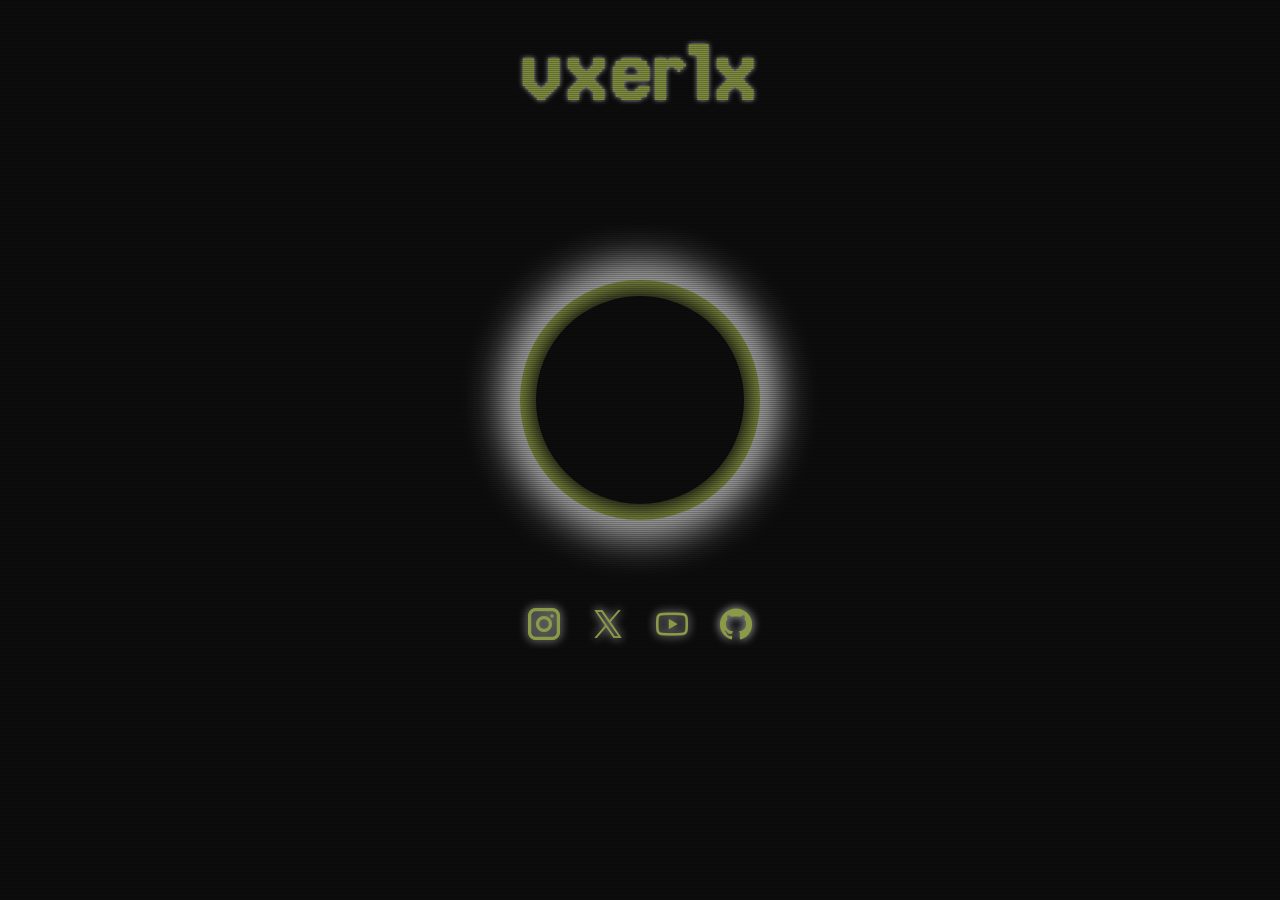
==== index.html @ dcc8ad3f "Create index.html" ====
<!DOCTYPE html>
<html lang="en">
<head>
    <meta charset="UTF-8">
    <meta name="viewport" content="width=device-width, initial-scale=1.0">
    <title>vxer1x</title>
    <link rel="stylesheet" href="style.css">
</head>
<body>
    <div class="sys">
        <h1 class="title">vxer1x</h1>
    
        <div class="eclipse">
            <div class="sun">
                <div class="moon"></div>
            </div>
        </div>

        <div class="contact_list">
            <a href=""><img src="img/instagram.png" alt="instagram" ></a>
            <a href=""><img src="img/twitter.png" alt="x" ></a>
            <a href=""><img src="img/youtube.png" alt="youtube" ></a>
            <a href=""><img src="img/github.png" alt="github" ></a>
        </div>

        
    </div>

    <div class="panel"></div>
</body>
</html>
---- style.css ----
@import url('https://fonts.googleapis.com/css2?family=Jersey+20&display=swap');

html, body {
    overflow-x: hidden;
}

body
{
    background-color: #0F0E0E;

    display: flex;
    justify-content: center;
}

.sys
{
    padding-bottom: 10vh;
    margin-left: 10rem;
    margin-right: 10rem;
}

.panel
{
    position: absolute;
    top: 0;
    left: 0;
    width: 100vw;
    height: 100vh;
    background: repeating-linear-gradient(0deg, rgba(0, 0, 0, 0.386) 3px, rgba(255, 0, 0, 0) 5px)
}

.title
{
    color: #8B9A46;
    font-family: "Jersey 20", sans-serif;
    font-weight: 400;
    font-size: 6rem;
    text-shadow: 0 0 5px #C8C8C8;

    margin-top: 1rem;
}

.eclipse
{
    margin-top: 10rem;
}

.eclipse .sun
{
    background-color: #8b9a46;
    width: 15rem;
    height: 15rem;
    border-radius: 50%;
    box-shadow: 0 0 40px 15px #eee;

    display: flex;
    justify-content: center;
    align-content: center;
}

.eclipse .sun .moon
{
    background-color: #0F0E0E;
    width: 13rem;
    height: 13rem;
    border-radius: 50%;
    box-shadow: 0 0 20px 5px #0F0E0E;

    position: relative;
    top: 1rem;

    animation-name: moon_anim;
    animation-duration: 25s;
    animation-iteration-count: infinite;
    animation-timing-function: linear;
}

@keyframes moon_anim {
    0% {
        background-color: #000;
        box-shadow: 0 0 20px 5px #000;
        left: 0rem;
    }
    25% {
        background-color: #0F0E0E;
        box-shadow: 0 0 20px 5px #0F0E0E;
        left: 22rem;
    }
    50% {
        background-color: #000;
        box-shadow: 0 0 20px 5px #000;
        left: 0rem;
    }
    75% {
        background-color: #0F0E0E;
        box-shadow: 0 0 20px 5px #0F0E0E;
        left: -22rem;
    }
    100% {
        background-color: #000;
        box-shadow: 0 0 20px 5px #000;
        left: 0rem;
    }
}
.contact_list
{
    position: absolute;
    display: flex;
    justify-content: center;
    gap: 1rem;

    padding-top: 5rem;
    z-index: 1000;
}

.contact_list img
{
    width: 2rem;
    height: 2rem;
}

.contact_list a
{
    width: 3rem;
    height: 3rem;
    border-radius: 50%;

    display: flex;
    align-items: center;
    justify-content: center;
    background-size: 100% 100% !important;
    filter: drop-shadow(0 0px 5px #c8c8c8);

    transition: 0.5s;
}

.contact_list a:hover
{
    background-size: 100% 100% !important;
    filter: drop-shadow(0 0px 10px #eee);
}
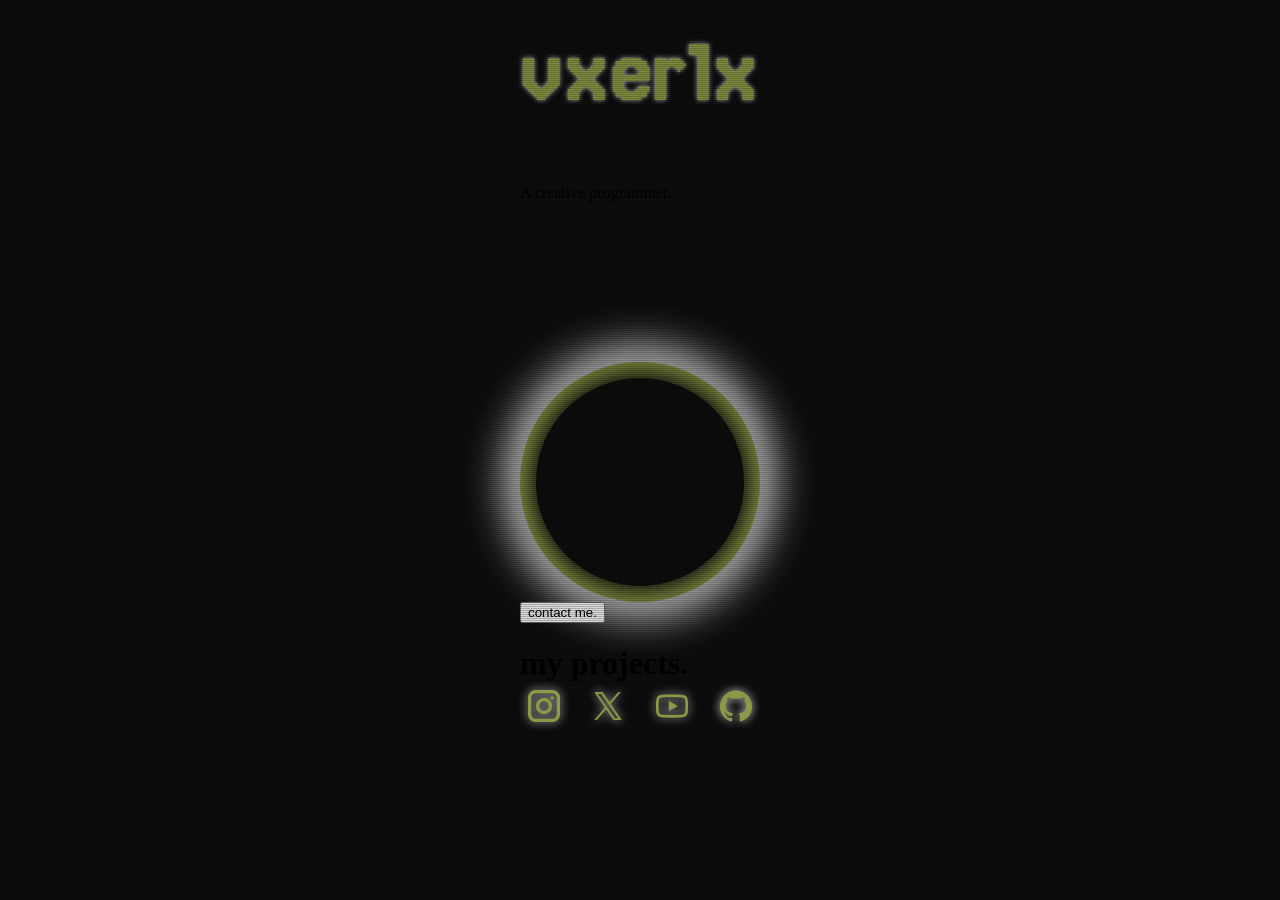
==== commit 1c030d8d: "Update index.html" ====
--- a/index.html
+++ b/index.html
@@ -8,7 +8,10 @@
 </head>
 <body>
     <div class="sys">
-        <h1 class="title">vxer1x</h1>
+        <div class="header">
+            <h1 class="title">vxer1x</h1>
+            <p id="title_comment">A creative programmer.</p>
+        </div>
     
         <div class="eclipse">
             <div class="sun">
@@ -17,12 +20,19 @@
         </div>
 
         <div class="contact_list">
-            <a href=""><img src="img/instagram.png" alt="instagram" ></a>
-            <a href=""><img src="img/twitter.png" alt="x" ></a>
-            <a href=""><img src="img/youtube.png" alt="youtube" ></a>
-            <a href=""><img src="img/github.png" alt="github" ></a>
+            <a href="https://www.instagram.com/vxer1x/"><img src="img/instagram.png" alt="instagram" ></a>
+            <a href="https://x.com/vxer1x"><img src="img/twitter.png" alt="x" ></a>
+            <a href="https://www.youtube.com/@vxer1x"><img src="img/youtube.png" alt="youtube" ></a>
+            <a href="https://github.com/vxer1x"><img src="img/github.png" alt="github" ></a>
         </div>
-
+        
+        <div id="contact_me">
+            <button onclick="location.href='mailto:vxer1x@gmail.com';">contact me.</button>
+        </div>
+        
+        <div class="projects_div">
+            <h1>my projects.</h1>
+        </div>
         
     </div>
 
